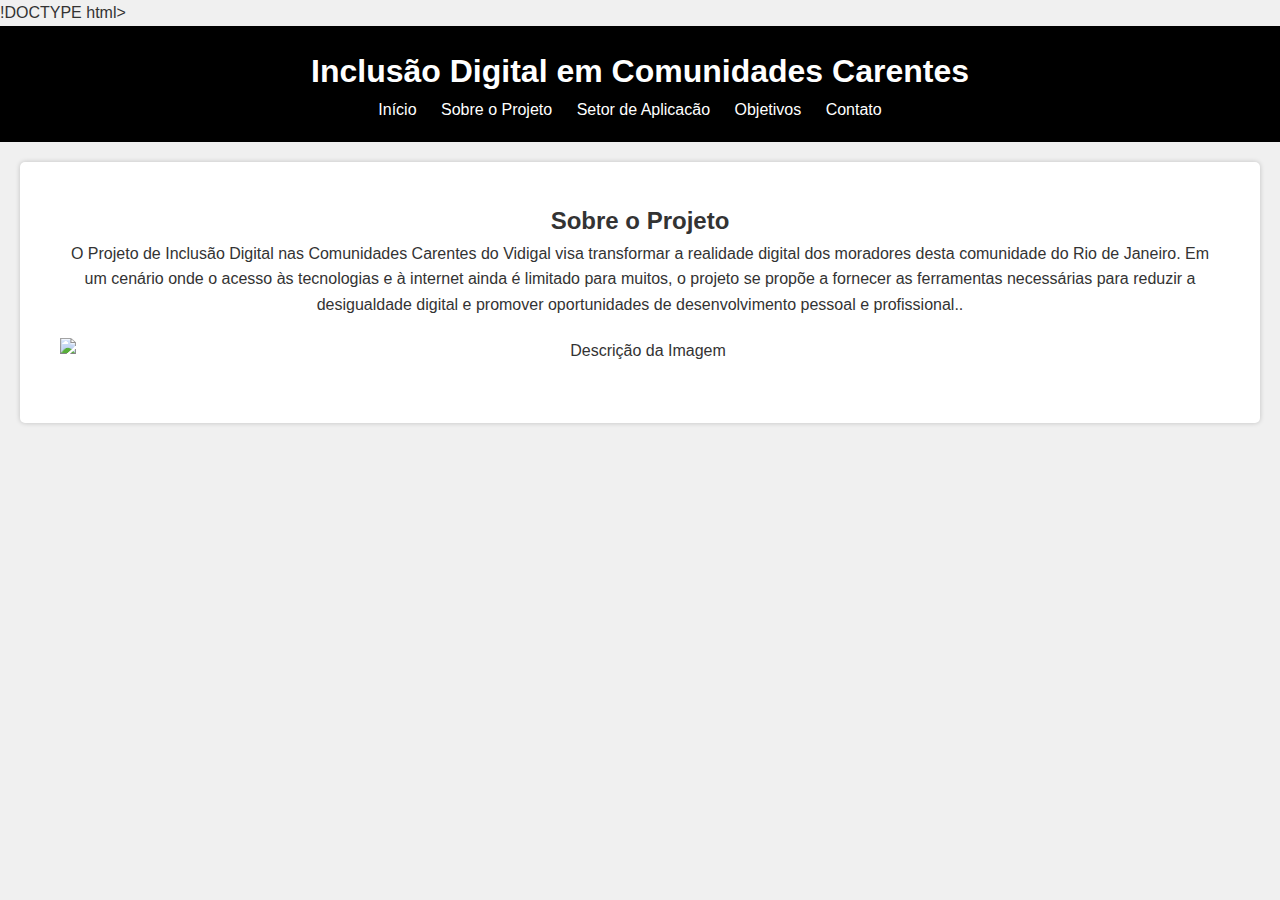
==== index1.html @ ad55b6ac "Adicionei arquivos da criação do site" ====
!DOCTYPE html>
<html lang="pt-BR">
<head>
    <meta charset="UTF-8">
    <meta name="viewport" content="width=device-width, initial-scale=1.0">
    <link rel="stylesheet" href="estilo.css">
    <title>Sobre o Projeto</title>
</head>
<body>
    <header>
        <h1>Inclusão Digital em Comunidades Carentes</h1>
        <nav>
            <ul>
                <li><a href="index.html">Início</a></li>
                <li><a href="index1.html">Sobre o Projeto</a></li>
                <li><a href="index2.html">Setor de Aplicacão</a></li>
                <li><a href="index3.html">Objetivos</a></li>
                <li><a href="index4.html">Contato</a></li>
            </ul>
        </nav>
    </header>
    
    <section id="Sobre o Projeto">
        <h2>Sobre o Projeto</h2>
        <p>O Projeto de Inclusão Digital nas Comunidades Carentes do Vidigal visa transformar a realidade digital dos moradores desta comunidade do Rio de Janeiro. Em um cenário onde o acesso às tecnologias e à internet ainda é limitado para muitos, o projeto se propõe a fornecer as ferramentas necessárias para reduzir a desigualdade digital e promover oportunidades de desenvolvimento pessoal e profissional..</p>
         <!-- Espaço reservado para a imagem -->
         <img src="imagens/imagem2.jpg" alt="Descrição da Imagem">
    </section>
    
    <script src="script.js"></script>
</body>
</html>
---- estilo.css ----
/* Reset de estilos padrão */
body, h1, h2, p, ul, li, form, label, input, textarea, button {
    margin: 0;
    padding: 0;
    box-sizing: border-box;
}

/* Estilos gerais */
body {
    font-family: Arial, sans-serif;
    background-color: #f0f0f0;
    color: #333;
    line-height: 1.6;
}

header {
    background-color: #000000;
    color: #fff;
    text-align: center;
    padding: 20px 0;
}

nav ul {
    list-style: none;
}

nav ul li {
    display: inline;
    margin-right: 20px;
}

nav ul li a {
    text-decoration: none;
    color: #fff;
}

/* Estilos para links de navegação */
nav ul li a:hover {
    text-decoration: underline;
}

/* Estilos para seções */
section {
    padding: 40px;
    background-color: #fff;
    margin: 20px;
    border-radius: 5px;
    box-shadow: 0 0 5px rgba(0, 0, 0, 0.2);
    text-align: center; /* Centralizar o conteúdo horizontalmente */
}

/* Estilos para o formulário de contato */
form {
    max-width: 400px;
    margin: 0 auto;
}

label {
    display: block;
    margin-bottom: 5px;
}

input[type="text"],
input[type="email"],
textarea {
    width: 100%;
    padding: 10px;
    margin-bottom: 10px;
    border: 1px solid #ccc;
    border-radius: 5px;
}

button {
    background-color: #333;
    color: #fff;
    padding: 10px 20px;
    border: none;
    border-radius: 5px;
    cursor: pointer;
}

/* Estilos para imagens dentro da seção */
section img {
    display: block; /* Evitar espaços indesejados */
    margin: 20px auto; /* Centralizar a imagem horizontalmente e adicionar espaço acima */
}

/* Estilos de responsividade */
@media screen and (max-width: 768px) {
    header {
        padding: 10px 0;
    }

    nav ul {
        text-align: center;
    }

    nav ul li {
        display: block;
        margin-bottom: 10px;
    }

    section {
        padding: 20px;
    }
}
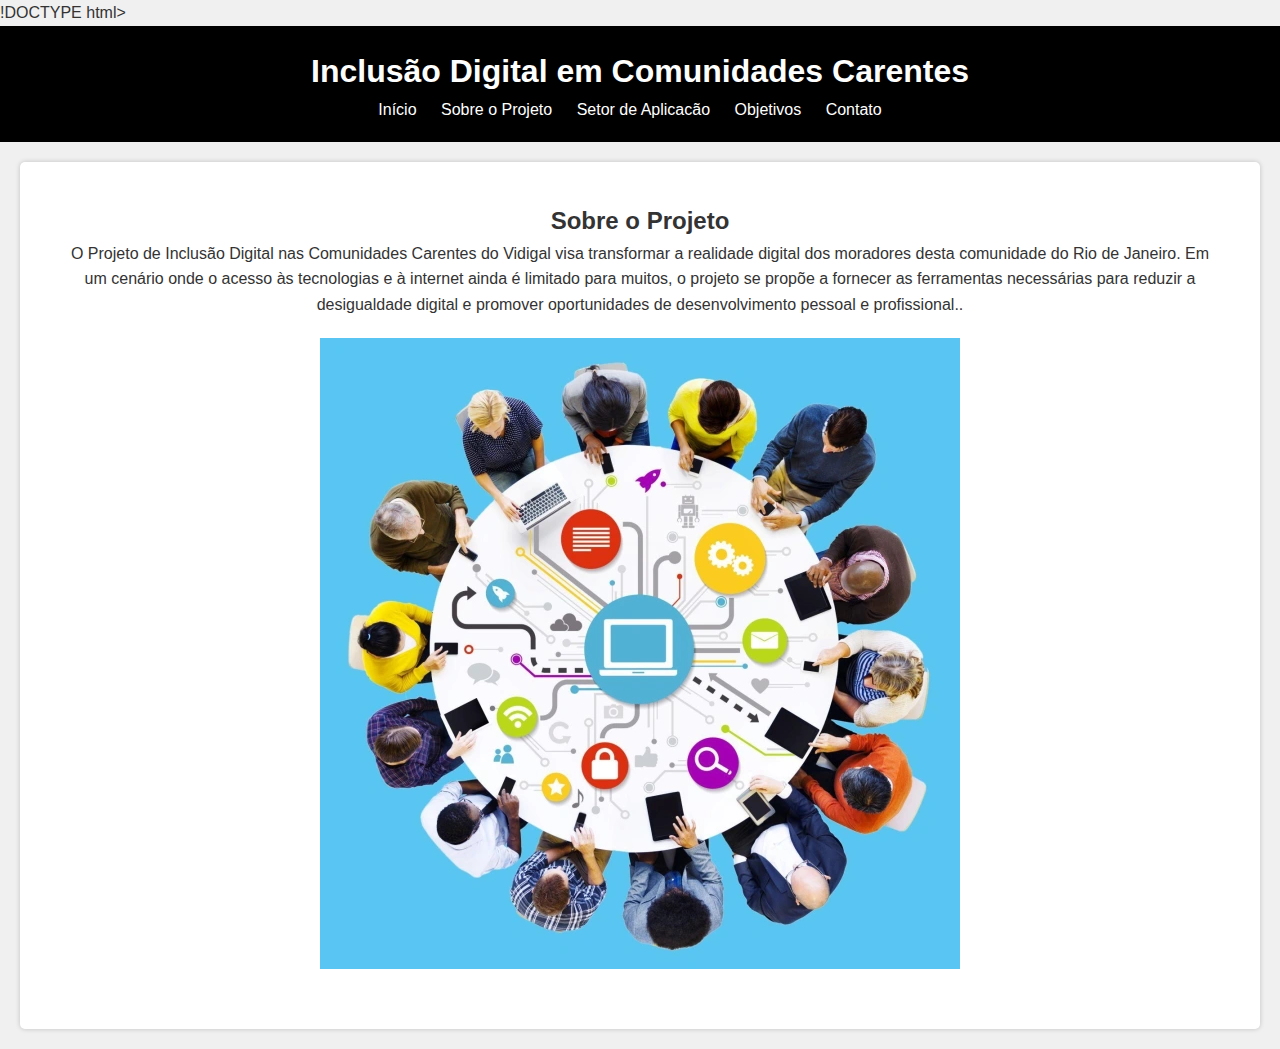
==== commit c96091d0: "Update index1.html" ====
--- a/index1.html
+++ b/index1.html
@@ -24,9 +24,9 @@
         <h2>Sobre o Projeto</h2>
         <p>O Projeto de Inclusão Digital nas Comunidades Carentes do Vidigal visa transformar a realidade digital dos moradores desta comunidade do Rio de Janeiro. Em um cenário onde o acesso às tecnologias e à internet ainda é limitado para muitos, o projeto se propõe a fornecer as ferramentas necessárias para reduzir a desigualdade digital e promover oportunidades de desenvolvimento pessoal e profissional..</p>
          <!-- Espaço reservado para a imagem -->
-         <img src="imagens/imagem2.jpg" alt="Descrição da Imagem">
+         <img src="imagem2.jpg" alt="Descrição da Imagem">
     </section>
     
     <script src="script.js"></script>
 </body>
-</html>+</html>
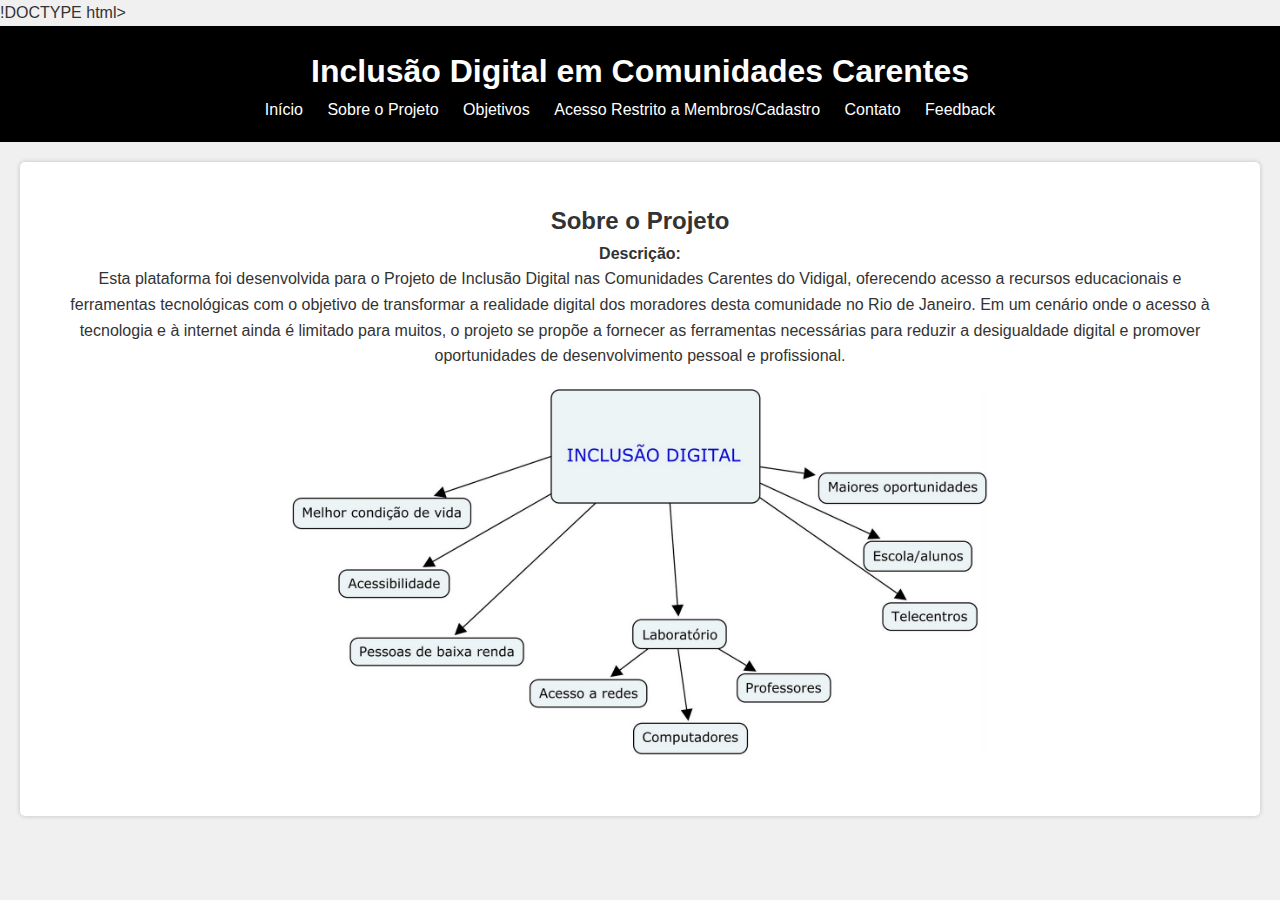
==== commit 588bf143: "Update index1.html" ====
--- a/index1.html
+++ b/index1.html
@@ -13,18 +13,21 @@
             <ul>
                 <li><a href="index.html">Início</a></li>
                 <li><a href="index1.html">Sobre o Projeto</a></li>
-                <li><a href="index2.html">Setor de Aplicacão</a></li>
-                <li><a href="index3.html">Objetivos</a></li>
+                <li><a href="index2.html">Objetivos</a></li>
+                <li><a href="index3.html">Acesso Restrito a Membros/Cadastro</a></li>
                 <li><a href="index4.html">Contato</a></li>
+                <li><a href="index5.html">Feedback</a></li>
             </ul>
         </nav>
     </header>
     
     <section id="Sobre o Projeto">
         <h2>Sobre o Projeto</h2>
-        <p>O Projeto de Inclusão Digital nas Comunidades Carentes do Vidigal visa transformar a realidade digital dos moradores desta comunidade do Rio de Janeiro. Em um cenário onde o acesso às tecnologias e à internet ainda é limitado para muitos, o projeto se propõe a fornecer as ferramentas necessárias para reduzir a desigualdade digital e promover oportunidades de desenvolvimento pessoal e profissional..</p>
-         <!-- Espaço reservado para a imagem -->
-         <img src="imagem2.jpg" alt="Descrição da Imagem">
+        <p><strong>Descrição:</strong><br>
+            Esta plataforma foi desenvolvida para o Projeto de Inclusão Digital nas Comunidades Carentes do Vidigal, oferecendo acesso a recursos educacionais e ferramentas tecnológicas com o objetivo de transformar a realidade digital dos moradores desta comunidade no Rio de Janeiro. Em um cenário onde o acesso à tecnologia e à internet ainda é limitado para muitos, o projeto se propõe a fornecer as ferramentas necessárias para reduzir a desigualdade digital e promover oportunidades de desenvolvimento pessoal e profissional.
+</p>
+            <!-- Espaço reservado para a imagem -->
+            <img src="imagem4.jpg" alt="Descrição da Imagem" style="width: 60%; height: auto;">
     </section>
     
     <script src="script.js"></script>
